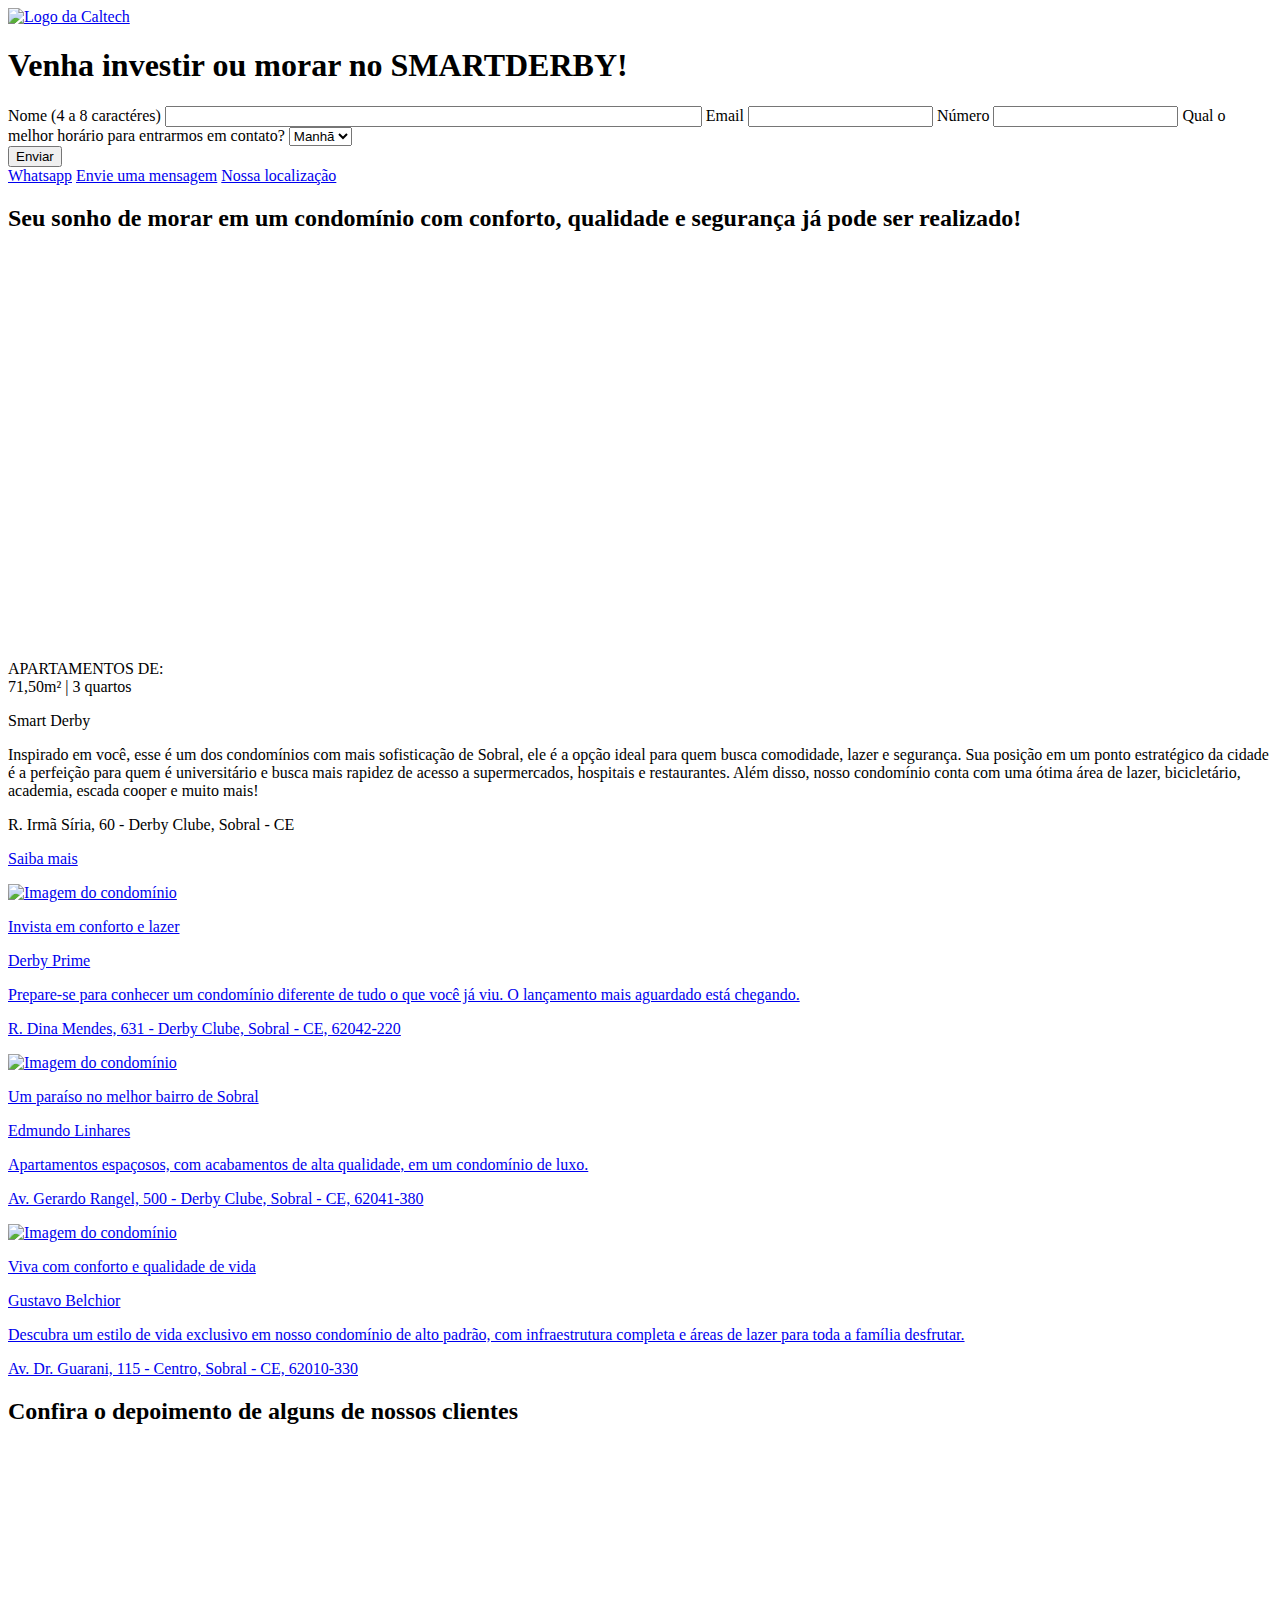
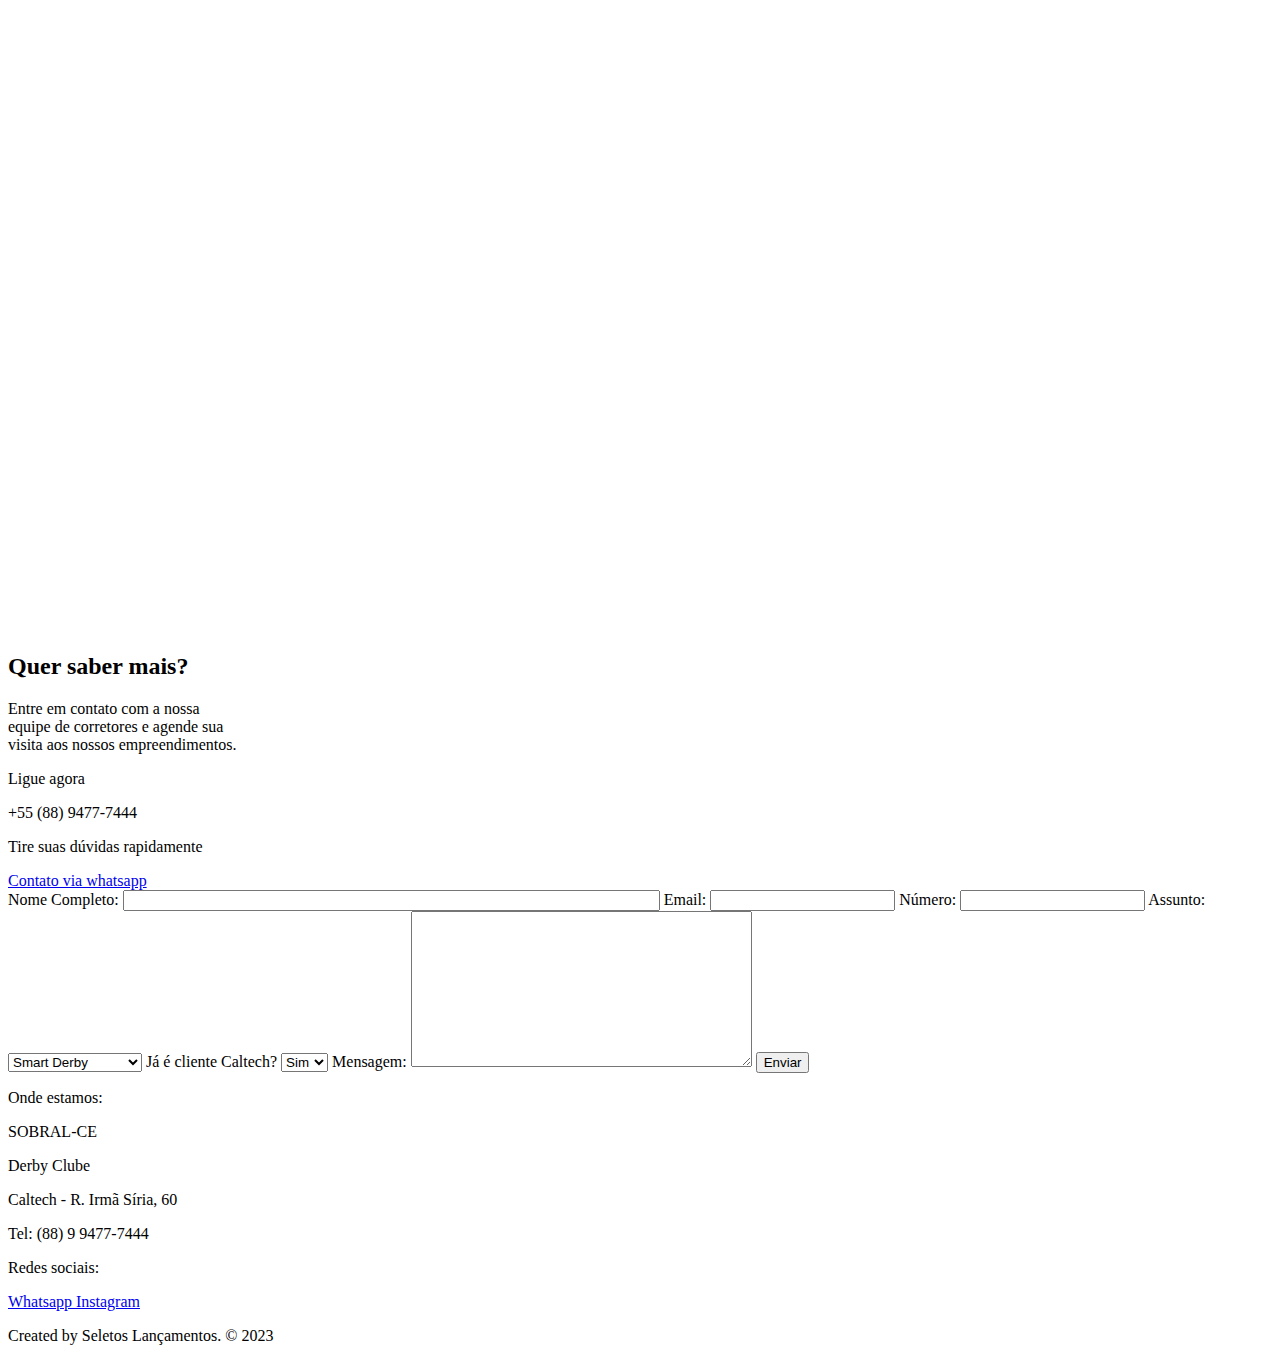
==== index.html @ 53a5ad72 "add: all page working properly" ====
<!DOCTYPE html>    
<html lang="pt-br">

<head>
    <meta charset="UTF-8">
    <meta http-equiv="X-UA-Compatible" content="IE=edge">
    <meta name="viewport" content="width=device-width, initial-scale=1.0">
    <title>Caltech | Homepage</title>
    <link rel="stylesheet" href="static/css/global.css">
</head>

<body>
    <div class="whatsapp-button">
        <a href="https://api.whatsapp.com/send?phone=558894777444&text=Gostaria%20de%20falar%20sobre%20os%20impreendimentos%20da%20caltech%20Engenharia!" target="_blank"><ion-icon name="logo-whatsapp" class="whatsapp-icon"></ion-icon></a>
    </div>
    <div class="navbar-base">
        <a href ="index.html" class="logo-img">
            <img src="static/img/caltech-logo-xxsmall.png" alt="Logo da Caltech" draggable="false">
        </a>
    </div>
    <div class="first-container">
        <form class="form-base" action="/" method="post">
            <h1 class="form-title title-font medium-screen-title">
                Venha investir ou morar no SMARTDERBY!
            </h1>
            <div class="form-content">
                <label class="form-label" for="name"><ion-icon name="person"></ion-icon> Nome (4 a 8 caractéres)</label>
                <input class="form-input" type="text" id="name" name="name" minlength="4" maxlength="60" size="64" required>
                <label class="form-label" for="email"><ion-icon name="mail"></ion-icon> Email</label>
                <input class="form-input" type="email" id="email" name="email" required>
                <label class="form-label" for="phone"><ion-icon name="call"></ion-icon> Número</label>
                <input class="form-input" type="tel" id="phone" name="phone" required>
                <label class="form-label" for="time"><ion-icon name="time"></ion-icon> Qual o melhor horário para
                    entrarmos em contato?</label>
                <select class="form-time" name="time" id="time">
                    <option value="manha">Manhã</option>
                    <option value="tarde">Tarde</option>
                    <option value="noite">Noite</option>
                </select>
            </div>
            <button class="form-button" type="submit">Enviar</button>
        </form>
    </div>
    <div class="mid-bar">
        <a href="https://api.whatsapp.com/send?phone=558894777444&text=Gostaria%20de%20falar%20sobre%20os%20impreendimentos%20da%20caltech%20Engenharia!"
            class="mid-bar-link-text" target="_blank">Whatsapp</a>
        <a href="contactme.html" class="mid-bar-link-text">Envie uma mensagem</a>
        <a href="https://www.google.com/maps/place/Ed.+Smart+Derby+-+Caltech+Engenharia/@-3.6823381,-40.3389929,15z/data=!4m2!3m1!1s0x0:0xe674467e104b13c8?sa=X&ved=2ahUKEwjt6avOqoz-AhVvCbkGHZcwDfcQ_BJ6BAhLEAg"
            class="mid-bar-link-text" target="_blank">Nossa localização</a>
    </div>
    <div class="condominium-container">
        <h2 class="condominium-title">
            <b>Seu sonho de morar em um condomínio com conforto, qualidade e segurança já pode ser realizado!</b>
        </h2>
        <div class="condominium-big-card">
            <picture class="big-card-bar-logo">
                <img src="static/img/smartderby-logo-small.png" alt="" draggable="false">
            </picture>
            <div class="big-card-info-main">
                <picture class="big-card-photos">
                    <!-- Html para caso seja necessário voltar com a imagem como capa do cartão principal 
                    <img src="" alt="Imagem condomínio principal" draggable="false">
		    -->
                    <iframe width="560" height="370" src="https://www.youtube.com/embed/ZuS0H-3Semk"
                        title="YouTube video player" frameborder="0"
                        allow="accelerometer; autoplay; clipboard-write; encrypted-media; gyroscope; picture-in-picture; web-share"
                        allowfullscreen></iframe>
                </picture>
                <article class="big-card-info">
                    <span class="big-card-info-tags">
                        <p>APARTAMENTOS DE:<br>71,50m² | 3 quartos</p>
                    </span>
                    <span class="big-card-info-name">
                        <p>Smart Derby</p>
                    </span>
                    <span class="big-card-info-desc">
                        <p>
			    Inspirado em você, esse é um dos condomínios com mais sofisticação de Sobral, 
			    ele é a opção ideal para quem busca comodidade, lazer e segurança. Sua posição 
			    em um ponto estratégico da cidade é a perfeição para quem é universitário e busca 
			    mais rapidez de acesso a supermercados, hospitais e restaurantes. Além disso, nosso 
			    condomínio conta com uma ótima área de lazer, bicicletário, academia, escada cooper e muito mais!
			</p>
                    </span>
                    <span class="big-card-info-location">
                        <p><ion-icon name="location"></ion-icon> R. Irmã Síria, 60 - Derby Clube, Sobral - CE</p>
                    </span>                                                                                                                                                                                                                   
                    <a href="smartderby.html" class="big-card-info-button" target="_blank">
                        <p>
                            <ion-icon name="business"></ion-icon>Saiba mais
                        </p>
                    </a>                                                                                                                                                                                                                      
                </article>                                                                                                                                                                                                                    
            </div>
        </div>
    </div>
    <div class="condominium-cards">
        <a href="derbyprime.html" class="condominium-card">
            <picture class="condominium-img">
                <img src="static/img/miniature-img_ah80Ldm.jpg" alt="Imagem do condomínio" draggable="false">
            </picture>
            <span class="condominium-tags">
                <p>Invista em conforto e lazer</p>
            </span>
            <span class="condominium-name">
                <p>
                    Derby Prime
                </p>
            </span>
            <span class="condominium-desc">
                <p>
                    Prepare-se para conhecer um condomínio diferente de tudo o que você já viu. 
		    O lançamento mais aguardado está chegando.
                </p>
            </span>
            <span class="condominium-address">
                <p><ion-icon name="location"></ion-icon>R. Dina Mendes, 631 - Derby Clube, Sobral - CE, 62042-220</p>
            </span>
         </a>
         <a href="edmundolinhares.html" class="condominium-card">
            <picture class="condominium-img">
                <img src="static/img/miniature-img_DcZpYJd.jpg" alt="Imagem do condomínio" draggable="false">
            </picture>
            <span class="condominium-tags">
                <p>Um paraíso no melhor bairro de Sobral</p>
            </span>
            <span class="condominium-name">
                <p>
                    Edmundo Linhares
                </p>
            </span>
            <span class="condominium-desc">
                <p>
		    Apartamentos espaçosos, com acabamentos de alta qualidade, em um condomínio de luxo.
                </p>
            </span>
            <span class="condominium-address">
                <p><ion-icon name="location"></ion-icon>Av. Gerardo Rangel, 500 - Derby Clube, Sobral - CE, 62041-380</p>
            </span>
         </a>
         <a href="gustavobelchior.html" class="condominium-card">
            <picture class="condominium-img">
                <img src="static/img/miniature-img_DcZpYJd.jpg" alt="Imagem do condomínio" draggable="false">
            </picture>
            <span class="condominium-tags">
                <p>Viva com conforto e qualidade de vida</p>
            </span>
            <span class="condominium-name">
                <p>
                    Gustavo Belchior
                </p>
            </span>
            <span class="condominium-desc">
                <p>
		    Descubra um estilo de vida exclusivo em nosso condomínio de alto padrão, com infraestrutura 
		    completa e áreas de lazer para toda a família desfrutar.
                </p>
            </span>
            <span class="condominium-address">
                <p><ion-icon name="location"></ion-icon>Av. Dr. Guarani, 115 - Centro, Sobral - CE, 62010-330</p>
            </span>
         </a>
    </div>
    <div class="testimony-videos">
        <h2 class="testimony-videos-title">
            Confira o depoimento de alguns de nossos clientes
        </h2>
        <div class="testimony-videos-frames">
            <div class="testimony-video-frame">
                <iframe width="460" height="259" src="https://www.youtube.com/embed/-Nt0mDDVJPc"
                    title="YouTube video player" frameborder="0"
                    allow="accelerometer; autoplay; clipboard-write; encrypted-media; gyroscope; picture-in-picture; web-share"
                    allowfullscreen>
                </iframe>
            </div>
            <div class="testimony-video-frame">
                <iframe width="460" height="259" src="https://www.youtube.com/embed/qWmB1WYrNT4"
                    title="YouTube video player" frameborder="0"
                    allow="accelerometer; autoplay; clipboard-write; encrypted-media; gyroscope; picture-in-picture; web-share"
                    allowfullscreen>
                </iframe>
            </div>
            <div class="testimony-video-frame">
                <iframe width="460" height="259" src="https://www.youtube.com/embed/UHk7cVgKLkc"
                    title="YouTube video player" frameborder="0"
                    allow="accelerometer; autoplay; clipboard-write; encrypted-media; gyroscope; picture-in-picture; web-share"
                    allowfullscreen>
                </iframe>
            </div>
        </div>
    </div>
    <div class="second-container">
        <div class="help-me-info">
            <h2 class="help-me-title">Quer saber mais?</h2>
            <p class="help-me-text">
                Entre em contato com a nossa<br>
                equipe de corretores e agende sua<br>
                visita aos nossos empreendimentos.
            </p>
            <span class="help-me-phone">
                <div class="help-me-icon">
                    <ion-icon name="call-outline"></ion-icon>
                </div>
                <div>
                    <p class="help-me-subtitle">Ligue agora</p>
                    <p class="help-me-subinfo">+55 (88) 9477-7444</p>
                </div>
            </span>
            <span class="help-me-whatsapp">
                <div class="help-me-icon">
                    <ion-icon name="logo-whatsapp"></ion-icon>
                </div>
                <div>
                    <p class="help-me-subtitle">Tire suas dúvidas rapidamente</p>
                    <a href="https://api.whatsapp.com/send?phone=558894777444&text=Gostaria%20de%20falar%20sobre%20os%20impreendimentos%20da%20caltech%20Engenharia!"
                        class="help-me-subinfo subinfo-link">Contato via whatsapp</a>
                </div>
            </span>
        </div>
        <form class="help-me-form" action="/" method="post">
            <label class="form-label" for="name"><ion-icon name="person"></ion-icon> Nome Completo:</label>
            <input class="form-input" type="text" id="name" name="name" minlength="4" maxlength="60" size="64" required>
            <label class="form-label" for="email"><ion-icon name="mail"></ion-icon> Email:</label>
            <input class="form-input" type="email" id="email" name="email" required>
            <label class="form-label" for="phone"><ion-icon name="call"></ion-icon> Número:</label>
            <input class="form-input" type="tel" id="phone" name="phone" required>
            <label class="form-label" for="time"><ion-icon name="business"></ion-icon> Assunto:</label>
            <select class="form-time" name="time" id="time">
                <option value="smart_derby">Smart Derby</option>
                <option value="edmundo_linhares">Edmundo Linhares</option>
                <option value="derby_prime">Derby Prime</option>
                <option value="gustavo_belchior">Gustavo Belchior</option>
            </select>
            <label class="form-label" for="time"><ion-icon name="people"></ion-icon> Já é cliente Caltech?</label>
            <select class="form-time" name="time" id="time">
                <option value="manha">Sim</option>
                <option value="tarde">Não</option>
            </select>
            <label class="form-label" for="message"><ion-icon name="chatbox-ellipses"></ion-icon> Mensagem:</label>
            <textarea class="form-message" name="message" id="message" cols="40" rows="10"></textarea>
            <button class="form-button" type="submit">Enviar</button>
        </form>
    </div>
    <footer class="footer-base">
        <div class="footer-address">
            <p class="footer-address-title">Onde estamos:</p>
            <span class="footer-address-text">
                <p>SOBRAL-CE</p>
                <p>Derby Clube</p>
                <p>Caltech - R. Irmã Síria, 60</p>
                <p>Tel: (88) 9 9477-7444</p>
            </span>
        </div>
        <div class="footer-contacts">
            <p class="footer-contacts-title">Redes sociais:</p>
            <a href="https://api.whatsapp.com/send?phone=558894777444&text=Gostaria%20de%20falar%20sobre%20os%20impreendimentos%20da%20caltech%20Engenharia!" class="footer-contacts-link"><ion-icon name="logo-whatsapp"></ion-icon> Whatsapp </a>
            <a href="https://www.instagram.com/caltechengenharia/" class="footer-contacts-link"><ion-icon name="logo-instagram"></ion-icon> Instagram </a>
        </div>
    </footer>
    <footer class="footer-credits">
        <span class="footer-credits-text">
            <p>Created by Seletos Lançamentos. &#169 2023</p>
        </span>
    </footer>

    <script src="js/script.js" target="_blank"></script>
    <!-- Form integration script -->
    <script type="text/javascript" async src="https://d335luupugsy2.cloudfront.net/js/loader-scripts/32ddb43e-aa25-4b64-b333-bad73bc9c76c-loader.js"></script>
    <!-- https://ionic.io/ionicons/usage -->
    <script type="module" src="https://unpkg.com/ionicons@7.1.0/dist/ionicons/ionicons.esm.js"></script>
    <script nomodule src="https://unpkg.com/ionicons@7.1.0/dist/ionicons/ionicons.js"></script>
</body>
</html>
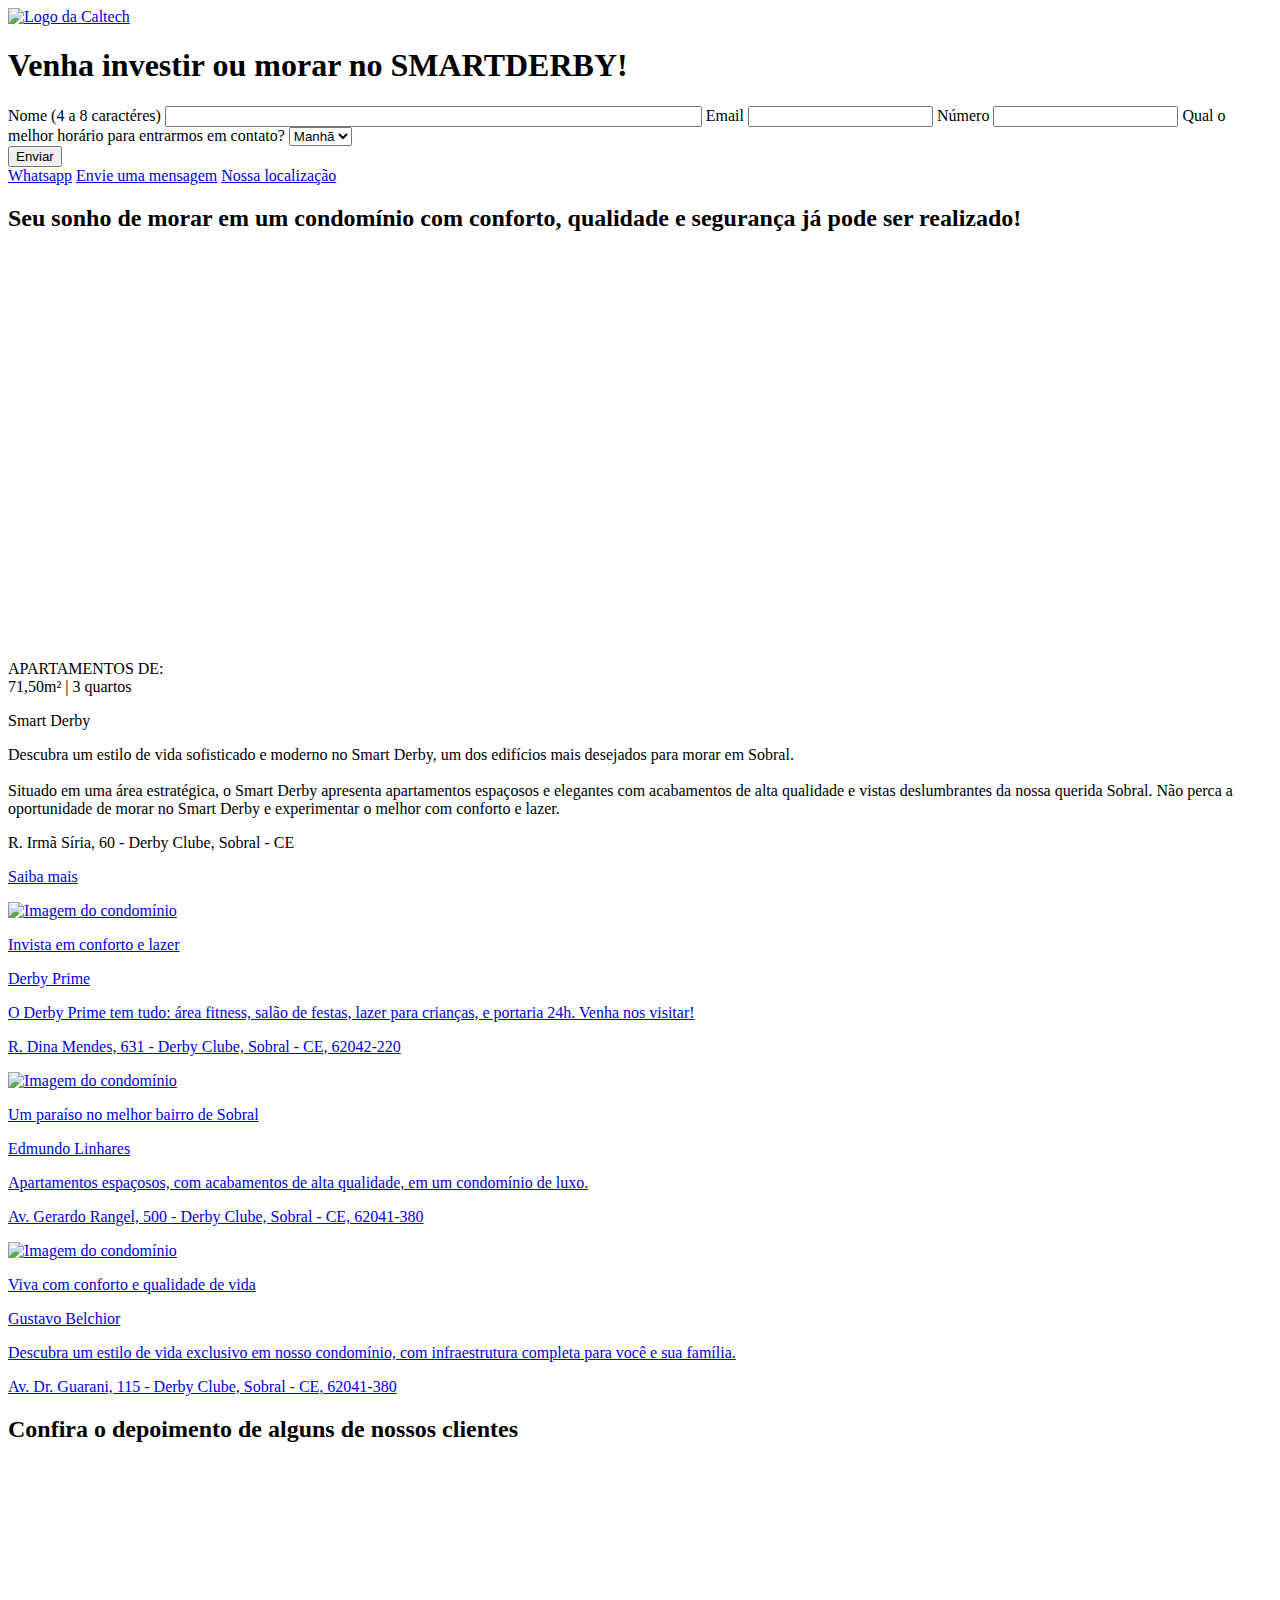
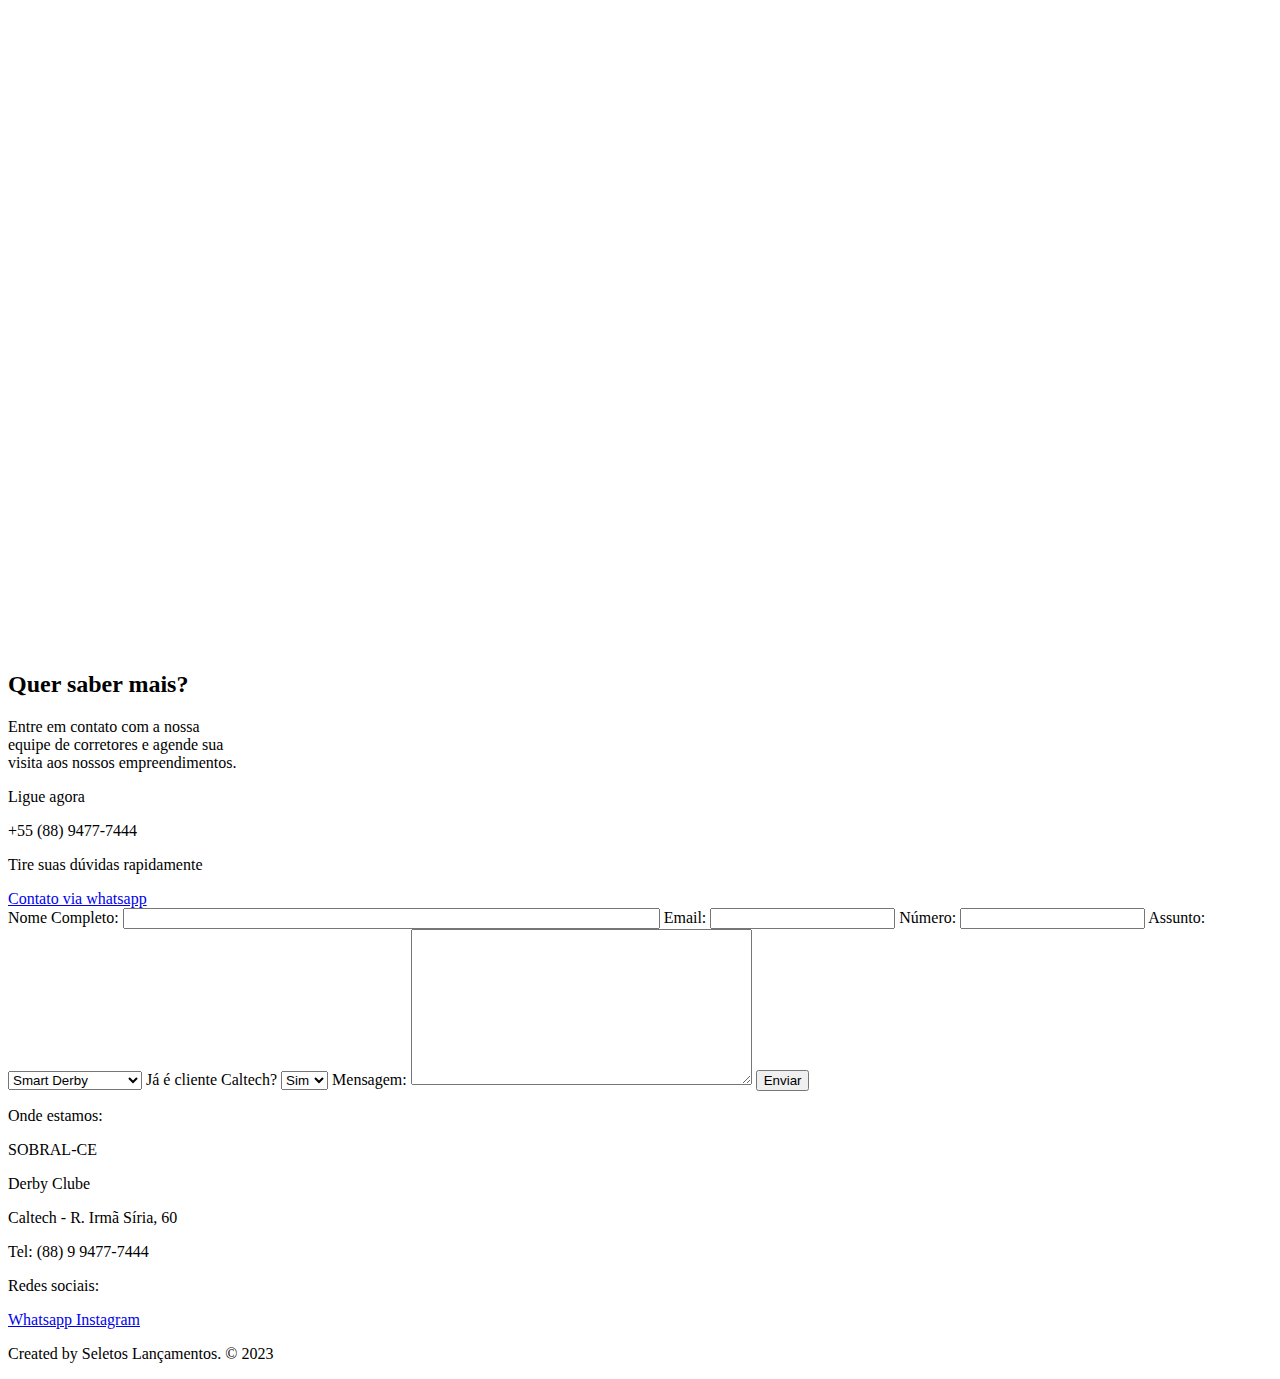
==== commit f055a703: "Release1.0.1" ====
--- a/index.html
+++ b/index.html
@@ -19,26 +19,28 @@
         </a>
     </div>
     <div class="first-container">
-        <form class="form-base" action="/" method="post">
+        <form class="form-base" action="https://api.staticforms.xyz/submit" method="post" id="lead-form">
             <h1 class="form-title title-font medium-screen-title">
                 Venha investir ou morar no SMARTDERBY!
             </h1>
             <div class="form-content">
+  	        <input type="hidden" name="accessKey" value="b3163427-65aa-4751-bc28-d83648844c45"> <!-- Required -->
                 <label class="form-label" for="name"><ion-icon name="person"></ion-icon> Nome (4 a 8 caractéres)</label>
                 <input class="form-input" type="text" id="name" name="name" minlength="4" maxlength="60" size="64" required>
                 <label class="form-label" for="email"><ion-icon name="mail"></ion-icon> Email</label>
                 <input class="form-input" type="email" id="email" name="email" required>
                 <label class="form-label" for="phone"><ion-icon name="call"></ion-icon> Número</label>
                 <input class="form-input" type="tel" id="phone" name="phone" required>
-                <label class="form-label" for="time"><ion-icon name="time"></ion-icon> Qual o melhor horário para
-                    entrarmos em contato?</label>
-                <select class="form-time" name="time" id="time">
+                <label class="form-label" for="time"><ion-icon name="time"></ion-icon> 
+			Qual o melhor horário para entrarmos em contato?
+		</label>
+                <select class="form-time" name="$time" id="time">
                     <option value="manha">Manhã</option>
                     <option value="tarde">Tarde</option>
                     <option value="noite">Noite</option>
                 </select>
             </div>
-            <button class="form-button" type="submit">Enviar</button>
+            <button class="form-button" type="submit" value="Submit">Enviar</button>
         </form>
     </div>
     <div class="mid-bar">
@@ -75,19 +77,19 @@
                     </span>
                     <span class="big-card-info-desc">
                         <p>
-			    Inspirado em você, esse é um dos condomínios com mais sofisticação de Sobral, 
-			    ele é a opção ideal para quem busca comodidade, lazer e segurança. Sua posição 
-			    em um ponto estratégico da cidade é a perfeição para quem é universitário e busca 
-			    mais rapidez de acesso a supermercados, hospitais e restaurantes. Além disso, nosso 
-			    condomínio conta com uma ótima área de lazer, bicicletário, academia, escada cooper e muito mais!
+			Descubra um estilo de vida sofisticado e moderno no Smart Derby, um dos edifícios 
+			mais desejados para morar em Sobral.<br><br>
+			Situado em uma área estratégica, o Smart Derby apresenta apartamentos espaçosos e 
+			elegantes com acabamentos de alta qualidade e vistas deslumbrantes da nossa querida Sobral. 
+			Não perca a oportunidade de morar no Smart Derby e experimentar o melhor com conforto e lazer.
 			</p>
                     </span>
                     <span class="big-card-info-location">
                         <p><ion-icon name="location"></ion-icon> R. Irmã Síria, 60 - Derby Clube, Sobral - CE</p>
                     </span>                                                                                                                                                                                                                   
-                    <a href="smartderby.html" class="big-card-info-button" target="_blank">
+                    <a href="smartderby.html" class="big-card-info-button">
                         <p>
-                            <ion-icon name="business"></ion-icon>Saiba mais
+                            <ion-icon name="business"></ion-icon> Saiba mais
                         </p>
                     </a>                                                                                                                                                                                                                      
                 </article>                                                                                                                                                                                                                    
@@ -109,8 +111,8 @@
             </span>
             <span class="condominium-desc">
                 <p>
-                    Prepare-se para conhecer um condomínio diferente de tudo o que você já viu. 
-		    O lançamento mais aguardado está chegando.
+		O Derby Prime tem tudo: área fitness, salão de festas, lazer para crianças,
+		e portaria 24h. Venha nos visitar!
                 </p>
             </span>
             <span class="condominium-address">
@@ -140,7 +142,7 @@
          </a>
          <a href="gustavobelchior.html" class="condominium-card">
             <picture class="condominium-img">
-                <img src="static/img/miniature-img_DcZpYJd.jpg" alt="Imagem do condomínio" draggable="false">
+                <img src="static/img/miniature-img.jpg" alt="Imagem do condomínio" draggable="false">
             </picture>
             <span class="condominium-tags">
                 <p>Viva com conforto e qualidade de vida</p>
@@ -152,12 +154,12 @@
             </span>
             <span class="condominium-desc">
                 <p>
-		    Descubra um estilo de vida exclusivo em nosso condomínio de alto padrão, com infraestrutura 
-		    completa e áreas de lazer para toda a família desfrutar.
+		    Descubra um estilo de vida exclusivo em nosso condomínio, com infraestrutura 
+		    completa para você e sua família.
                 </p>
             </span>
             <span class="condominium-address">
-                <p><ion-icon name="location"></ion-icon>Av. Dr. Guarani, 115 - Centro, Sobral - CE, 62010-330</p>
+                <p><ion-icon name="location"></ion-icon>Av. Dr. Guarani, 115 - Derby Clube, Sobral - CE, 62041-380</p>
             </span>
          </a>
     </div>
@@ -217,7 +219,8 @@
                 </div>
             </span>
         </div>
-        <form class="help-me-form" action="/" method="post">
+        <form class="help-me-form" action="https://api.staticforms.xyz/submit" method="post">
+  	    <input type="hidden" name="accessKey" value="b3163427-65aa-4751-bc28-d83648844c45"> <!-- Required -->
             <label class="form-label" for="name"><ion-icon name="person"></ion-icon> Nome Completo:</label>
             <input class="form-input" type="text" id="name" name="name" minlength="4" maxlength="60" size="64" required>
             <label class="form-label" for="email"><ion-icon name="mail"></ion-icon> Email:</label>
@@ -225,14 +228,14 @@
             <label class="form-label" for="phone"><ion-icon name="call"></ion-icon> Número:</label>
             <input class="form-input" type="tel" id="phone" name="phone" required>
             <label class="form-label" for="time"><ion-icon name="business"></ion-icon> Assunto:</label>
-            <select class="form-time" name="time" id="time">
+            <select class="form-time" name="$condominium" id="condominium">
                 <option value="smart_derby">Smart Derby</option>
                 <option value="edmundo_linhares">Edmundo Linhares</option>
                 <option value="derby_prime">Derby Prime</option>
                 <option value="gustavo_belchior">Gustavo Belchior</option>
             </select>
             <label class="form-label" for="time"><ion-icon name="people"></ion-icon> Já é cliente Caltech?</label>
-            <select class="form-time" name="time" id="time">
+            <select class="form-time" name="$time" id="time">
                 <option value="manha">Sim</option>
                 <option value="tarde">Não</option>
             </select>
